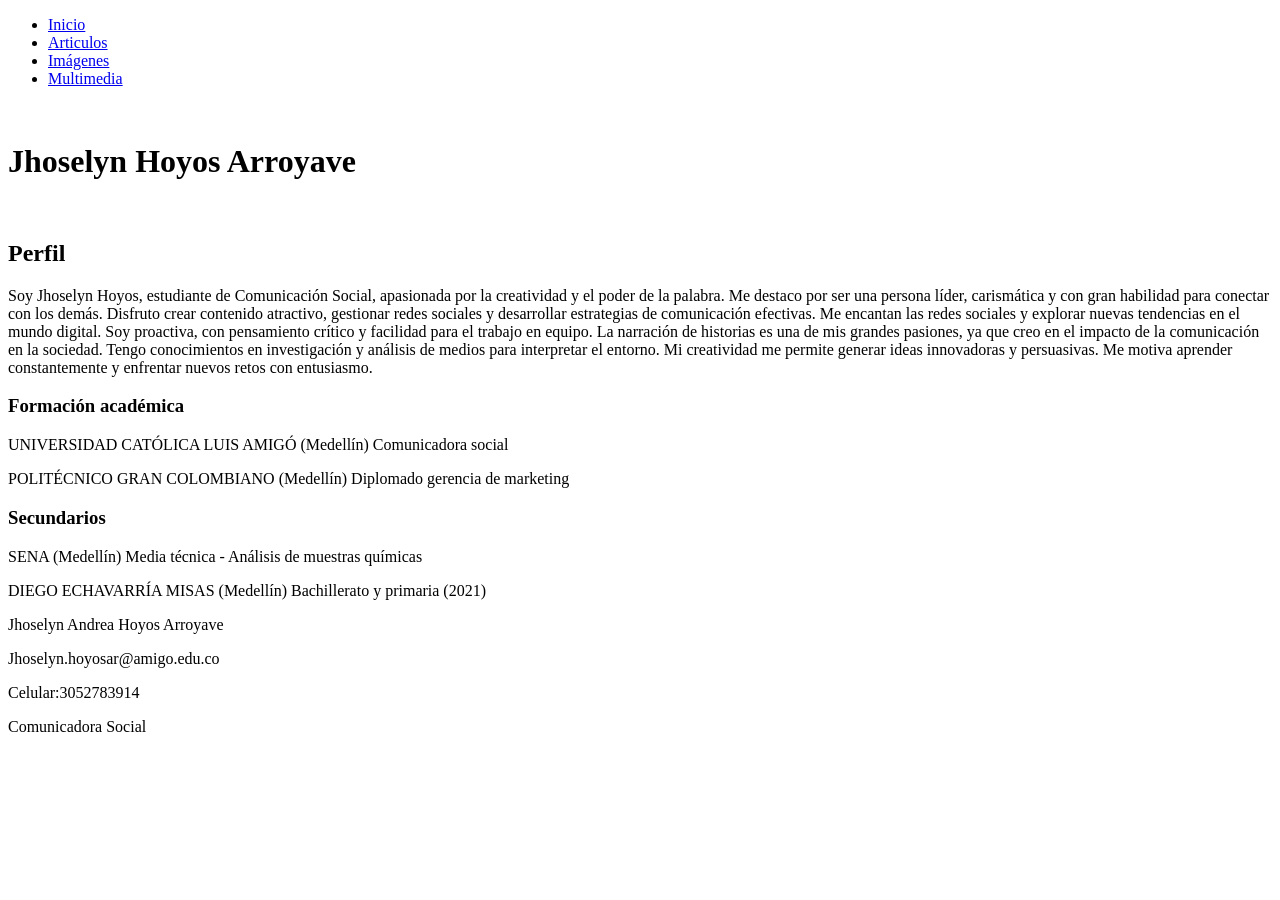
==== index.html @ a47053ff "Add files via upload" ====
<!doctype html>
<html>
<head>
<meta charset="utf-8">
<title>Perfil Jhoselyn Hoyos</title>
<link href="css/style.css" rel="stylesheet" type="text/css">
</head>

<body>
	<header>
	<nav>
		<ul>
		<li><a href="index.html">Inicio</a></li>
		<li><a href="articulos.html">Articulos</a></li>
		<li><a href="imagenes.html">Imágenes</a></li>
		<li><a href="multimedia.html">Multimedia</a></li>
			
		</ul>
		
		
		<img src="imagenes/Copia de BANNER (1).png" width="100%" height="auto" alt=""/>
		
		
		
		</nav>

	
		
	</header>
	
	<h1>Jhoselyn Hoyos Arroyave</h1>
	<div class="box1">
		
		
	<center>
		<img src="imagenes/perfil.png"  width="20%" height="auto" alt=""/>
    </center>
	<h2>Perfil</h2>
		<p>Soy Jhoselyn Hoyos, estudiante de Comunicación Social, apasionada por la creatividad y el poder de la palabra. Me destaco por ser una persona líder, carismática y con gran habilidad para conectar con los demás. Disfruto crear contenido atractivo, gestionar redes sociales y desarrollar estrategias de comunicación efectivas. Me encantan las redes sociales y explorar nuevas tendencias en el mundo digital. Soy proactiva, con pensamiento crítico y facilidad para el trabajo en equipo. La narración de historias es una de mis grandes pasiones, ya que creo en el impacto de la comunicación en la sociedad. Tengo conocimientos en investigación y análisis de medios para interpretar el entorno. Mi creatividad me permite generar ideas innovadoras y persuasivas. Me motiva aprender constantemente y enfrentar nuevos retos con entusiasmo.</p>
		</div>
	
		
		



<div class="box10">
<div class="box2">
	<h3>Formación académica</h3>
	
	<p>UNIVERSIDAD CATÓLICA LUIS AMIGÓ (Medellín) Comunicadora social</p>
	<p>POLITÉCNICO GRAN COLOMBIANO (Medellín) Diplomado gerencia de marketing</p>
	</div>

<div class="box2">
	<h3>Secundarios</h3>
	<p>SENA (Medellín) Media técnica - Análisis de muestras químicas</p>
	<p>DIEGO ECHAVARRÍA MISAS (Medellín) Bachillerato y primaria (2021)</p>
	
	
	
	
	</div>

</div>
	 
	 
	 <footer>
		 
	<div class="box3">
		 <p>Jhoselyn Andrea Hoyos Arroyave</p>
		<p>Jhoselyn.hoyosar@amigo.edu.co</p>
		 <p>Celular:3052783914</p>
		  <p>Comunicadora Social</p>
		 </div>
	
	<div class="box3">
		 
		 </div>
		
		
		 
		 
	
	</footer>
	 
	 
	 
	 
	 
	 
	
	 
	 
	 
</body>
</html>
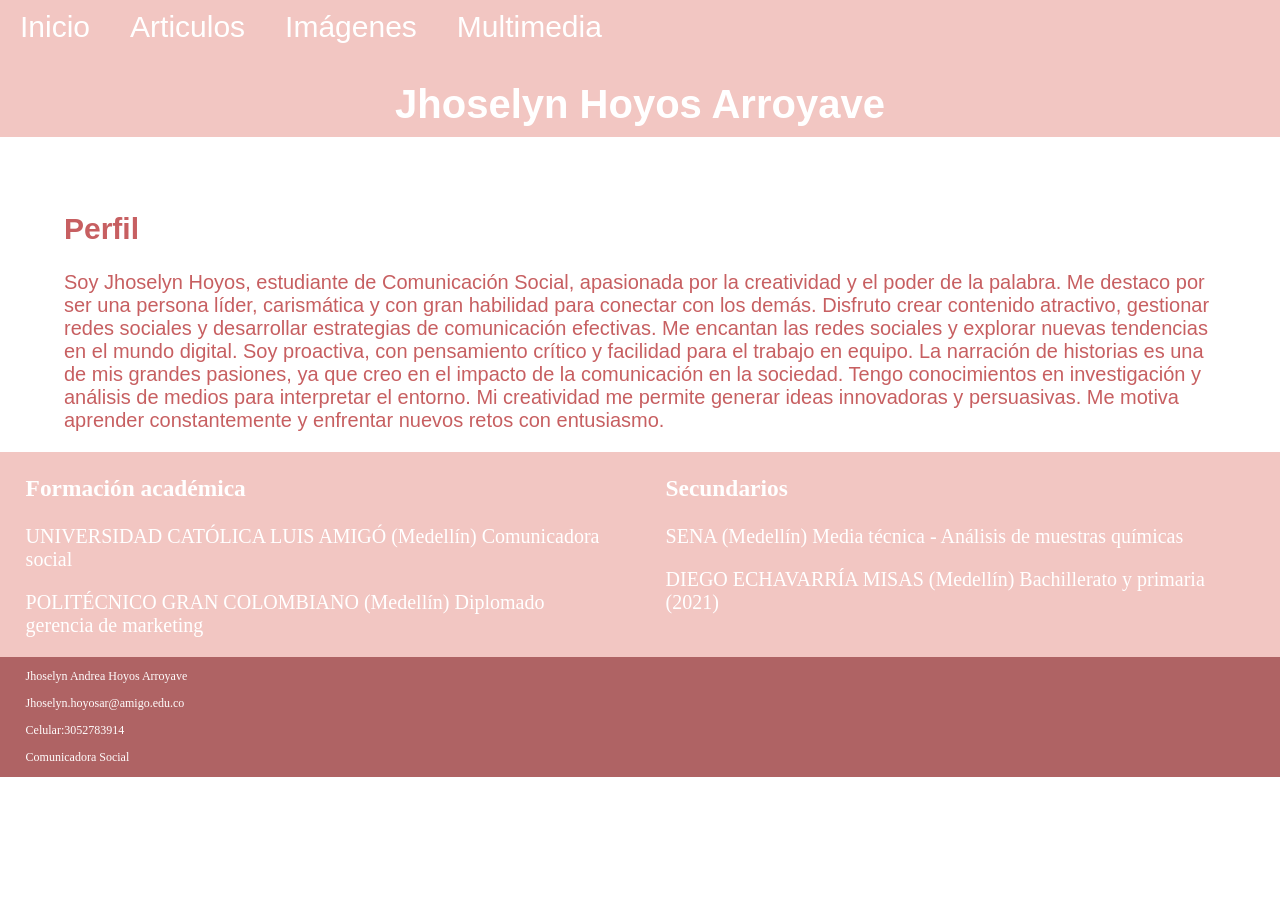
==== commit b9c29250: "Update index.html" ====
--- a/index.html
+++ b/index.html
@@ -3,7 +3,7 @@
 <head>
 <meta charset="utf-8">
 <title>Perfil Jhoselyn Hoyos</title>
-<link href="css/style.css" rel="stylesheet" type="text/css">
+<link href="style.css" rel="stylesheet" type="text/css">
 </head>
 
 <body>
--- a/style.css
+++ b/style.css
@@ -0,0 +1,226 @@
+@charset "utf-8";
+/* CSS Document */
+
+body {
+	margin: 0px;
+	padding: 0px;
+	
+}
+nav {
+	background-color: #F2C6C2;
+	width: 100%;
+}
+ul {
+	list-style-type: none;
+	padding: 0px; 
+	margin: 0px;
+	overflow: hidden
+}
+
+li {
+	float: left
+}
+li a {
+	text-decoration: none;
+	color: #FFFFFF;
+	font-size: 30px;
+	font-family: arial;
+	padding: 10px 20px;
+	display: block
+}
+li a:hover {
+	color:  #F2C6C2;
+	background-color: #FFFFFF;
+}
+
+header {
+	margin: 0px;
+	padding: 0px;
+}
+
+h1 { 
+font-family: arial;
+	font-size: 40px;
+	text-align: center;
+	background-color: #F2C6C2;
+	color: #FFFFFF;
+	margin-top: 0px;
+	padding: 10px
+	
+}
+
+
+.box1 {
+	width: 90%;
+	height: auto;
+	margin: auto;
+	overflow: hidden;
+	font-family: arial;
+	font-size: 20px;
+	color:#C75F61
+	
+}
+
+
+.box2 {
+	width: 46%;
+	height: auto;
+	float: left;
+	overflow: auto;
+	padding: 0px 2%;
+	font-family: Cambria, "Hoefler Text", "Liberation Serif", Times, "Times New Roman", "serif"
+	
+		
+
+}
+
+.box10 {
+	width: 100%;
+	height: auto;
+	margin: auto;
+	overflow: hidden;
+	font-family: arial;
+	font-size: 20px;
+	color: #FFFFFF;
+	background-color: #F2C6C2
+	
+	
+	
+		
+}
+
+.box3 {
+	width: 29%;
+	height: auto;
+	float: left;
+	overflow: auto;
+	padding: 0px 2%;
+	display: block
+	
+		
+
+}
+
+.box22 {
+	width: 46%;
+	height: 800px;;
+	float: left;
+	overflow: auto;
+	padding: 0px 2%;
+	font-family: Cambria, "Hoefler Text", "Liberation Serif", Times, "Times New Roman", "serif";
+	text-align: justify;
+	color: #000000
+	
+		
+
+}
+
+
+footer{
+width: 100%;
+	height: auto;
+	margin: auto;
+	overflow: hidden;
+	font-size: 12px;
+	font-family: calibri;
+	color: #FFFCFC;
+	background-color: #AF6364
+
+	
+	
+}
+
+
+
+.redes {
+width: 29%;
+	height: auto;
+	float: left;
+	padding: 0px 2%;
+	display: flex;
+	justify-content: space-around;
+	padding-top: 1%
+	
+	
+}
+
+
+.btn-redes {
+box-shadow: 2px 2px 5px rgba(0,0,0,5);	
+	transition: all .4s ease-in-out; 
+	border-radius: 50%
+	
+
+}
+
+.btn-redes:hover {
+	transform: scale(1.2)
+	
+}
+
+ 
+/* Contenedor del artículo */
+.articulo-1 {
+	
+	justify-content:center;
+    background-color: #F2C6C2;
+    padding: 30px;
+    max-width: 100%;
+    box-shadow: 0 0 10px rgba(0,0,0,0.1);
+}
+
+.articulo-2 {
+	
+	justify-content:center;
+    background-color: #E59D9E;
+    padding: 30px;
+    max-width: 100%;
+    box-shadow: 0 0 10px rgba(0,0,0,0.1);
+}
+
+.articulo-3 {
+	
+	justify-content:center;
+    background-color: #F2C6C2;
+    padding: 30px;
+    max-width: 100%;
+    box-shadow: 0 0 10px rgba(0,0,0,0.1);
+}
+
+
+.galeria h2 {
+    text-align: center;
+    font-size: 2rem;
+    color: white;
+    margin-bottom: 25px;
+}
+
+
+.contenedor-imagenes {
+    display: flex;
+    justify-content: center;
+    gap: 20px;
+    flex-wrap: wrap;
+}
+
+/* cada imagen */
+.contenedor-imagenes img {
+    max-width: 100%;
+    width: 250px;
+    height: auto;
+    border-radius: 8px;
+    border: 2px solid #ccc;
+    transition: transform 0.3s ease;
+}
+
+/* cada imagen*/
+.contenedor-imagenes img:hover {
+    transform: scale(1.05);
+    border-color: #C75F61;
+}
+
+
+
+
+
+
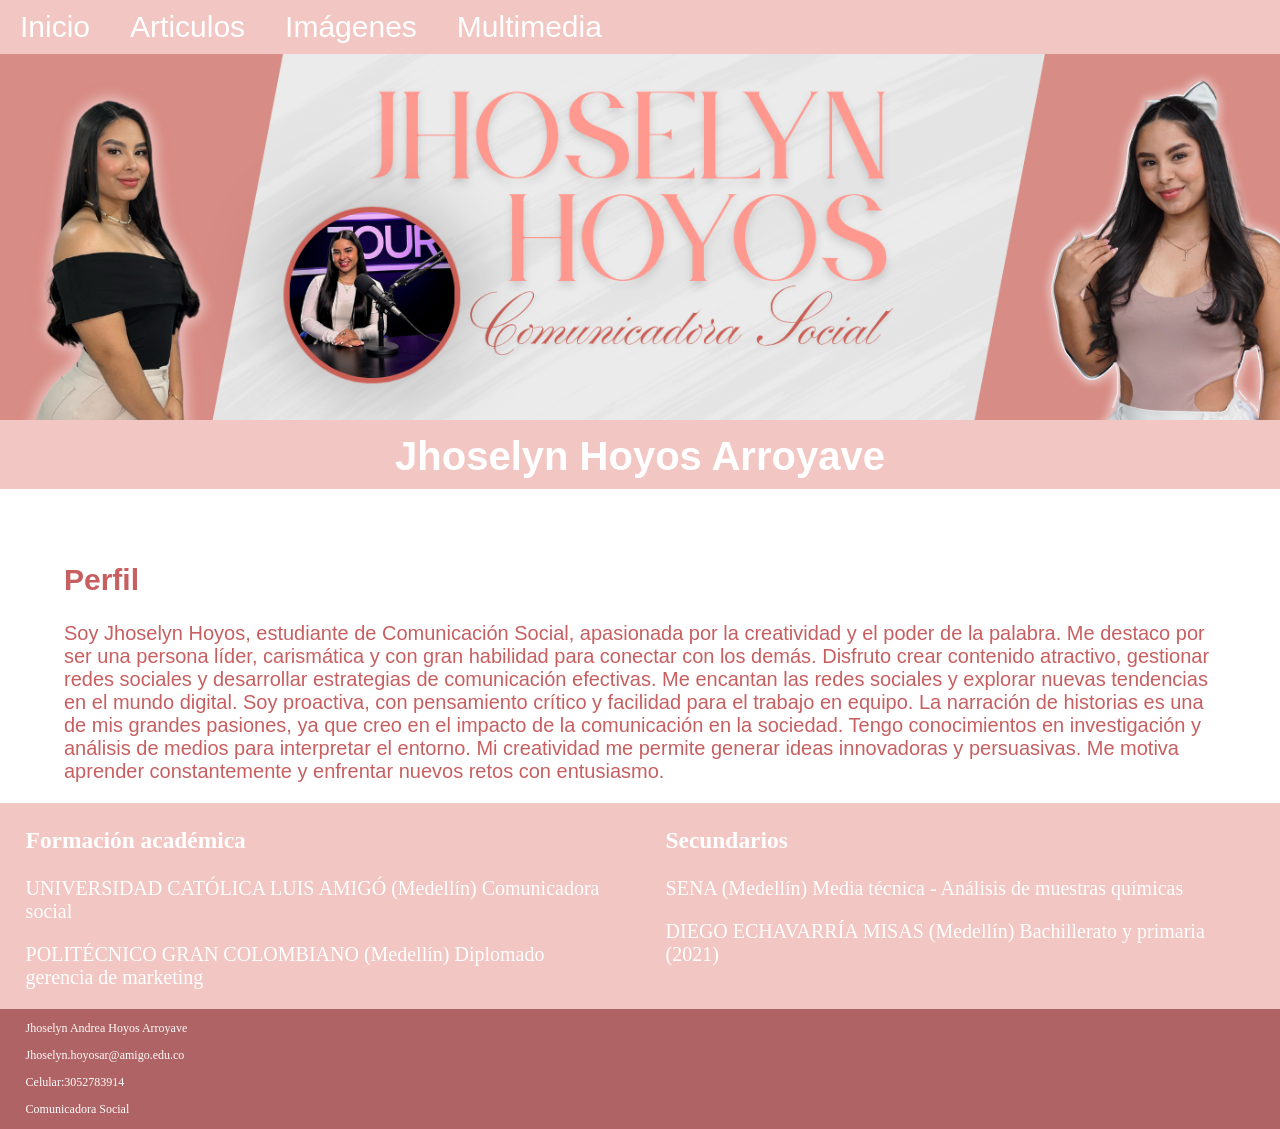
==== commit f80139f6: "Update index.html" ====
--- a/index.html
+++ b/index.html
@@ -18,7 +18,7 @@
 		</ul>
 		
 		
-		<img src="imagenes/Copia de BANNER (1).png" width="100%" height="auto" alt=""/>
+		<img src="Copia de BANNER (1).png" width="100%" height="auto" alt=""/>
 		
 		
 		
